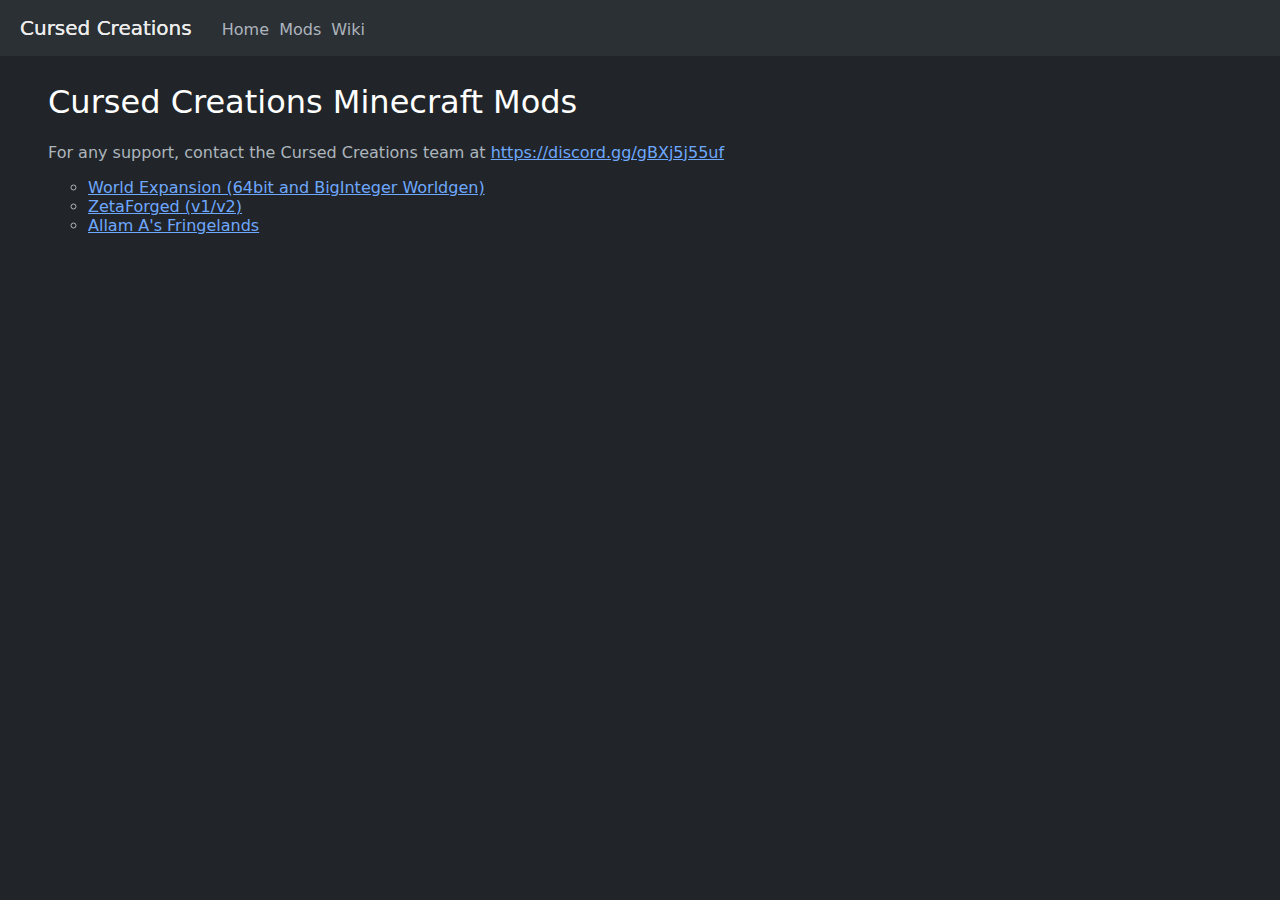
==== downloads/index.html @ 6b8b07f9 "Debootstrapped at last" ====
<!DOCTYPE html>
<html lang="en" data-bs-theme="dark">
    <head>
        <meta charset="utf-8">
        <meta name="viewport" content="width=device-width, initial-scale=1">
        <title>Cursed Creations | Home</title>
	    <link rel="icon" type="image/x-icon" href="../cursedcreations.png">
        <link href="../style.css" rel="stylesheet">
    </head>
    <body>
        <div class="nav">
            <ul class="navbar">
                <li class="navbaritem"><b class="bigtextli">Cursed Creations</b></li>
                <a class="nocoloringlink" href=../index.html><li class="navbaritem">Home</li></a>
                <a class="nocoloringlink" href=index.html><li class="navbaritem">Mods</li></a>
                <a class="nocoloringlink" href=../wiki.html><li class="navbaritem">Wiki</li></a>
            </ul>
            <ul id="navbarmobile">
                <li class="navbaritem"><b class="bigtextli">Cursed Creations</b></li>
                <li class="navbaritem" onclick="menuopen()"><img id="navitem" src="../navitem.png" width="32px" height="32px"></img></li>
                <li class="navbaritem" onclick="menuclose()"><img id="navitemclose" src="../navitem.png" width="32px" height="32px"></img></li>
            </ul>
            <div id="menu">
                <p><b>MENU IS CURRENTLY EXPERIMENTAL!</b></p>
                <p>The menu may break easily.</p>
                <a class="nocoloringlink" href=../index.html><p class="menuitem">Home</p></a>
                <a class="nocoloringlink" href=index.html><p class="menuitem">Mods</p></a>
                <a class="nocoloringlink" href=../wiki.html><p class="menuitem">Wiki</p></a>
                <hr>
            </div>
        <p class="navbg">&nbsp;</p>
    </div>
        <br>
        <p>&nbsp;</p>
        <ul><h1>Cursed Creations Minecraft Mods</h1>
        <p>			For any support, contact the Cursed Creations team at <a href="https://discord.gg/gBXj5j55uf">https://discord.gg/gBXj5j55uf</a>
        </p>
        <ul>
        <li><a href="./expandedworlds.html">World Expansion (64bit and BigInteger Worldgen)</a></li>
        <li><a href="./zetaforged.html">ZetaForged (v1/v2)</a></li>
        <li><a href="./fringelands_mod.html">Allam A's Fringelands</a></li>
		</ul></ul>
        <script src="../script.js"></script>
    </body>
</html>
---- style.css ----
/* Hello there! Read the comments written before modifying certain parts of this document! -4194304 */

/* Font and background color settings */
body
{
    font-family:system-ui,"Segoe UI", "Roboto" ,"Helvetica Neue","Noto Sans","Liberation Sans",Arial,sans-serif,"Apple Color Emoji","Segoe UI Emoji","Segoe UI Symbol","Noto Color Emoji","SFMono-Regular","Menlo","Monaco","Consolas","Liberation Mono","Courier New",monospace;
    background-color:#212529;
    overflow-x: hidden;
} 
/* header properties, should probably be left alone */
h1, h2, h3, h4
{
    color:white;
    font-weight:normal;
}
/* Normal font color and size */
p
{
    color:#ADB5BD;
    font-size:1rem;
}
/* Navigation bar settings */
/* You probably shouldn't change this unless you're changing its size */
.navbar
{
    display:inline;
    max-height:50px;
    position:fixed;
    left:-20px;
    top:-10px;
    z-index:5;
    padding-top:10px;
    padding-bottom:10px;
}
/* Color of text in unordered lists */
ul
{
    color:#ADB5BD;
}
/* Color of links, overflow-wrap is used because a link broke the mobile UI */
a
{
    color:#6EA8FE;
    transition:500ms;
    overflow-wrap: break-word;
}
/* Link color when hovered */
a:hover
{
    color:#91bcfc;
    transition:500ms;
}
/* Navigation bar item settings. Do not change this unless you're modifying the navigation bar */
.navbaritem
{
    display:inline;
    margin-right:5px;
    transition:500ms;
}
/* "Cursed Creations" text in the navigation bar. */
.bigtextli
{
    color:rgb(236, 236, 236);
    font-size:125%;
    margin-right:20px;
    transition:500ms;
    font-weight:normal;
}
/* Changes the text color of items when hovered over in the navigation bar */
.navbaritem:hover
{
    color:#e2ebf3;
    transition:500ms;
}
/* Same as last one but for the "Cursed Creations" text */
.bigtextli:hover
{
    color:white;
    transition:500ms;
}
/* Don't modify this unless you want the page to become messed up */
.main
{
    position:relative;
    top:30px;
}
/* Background behind navigation bar. Only change this if you know what you're doing. */
.navbg
{
    background-color:#2B3035;
    position:fixed;
    min-width:200%;
    top:-20px;
    left:-20px;
    min-height:50px;
    z-index:4;
    padding-top:10px;
}
/* h1 font size */
h1 .h1
{
    font-size:calc(1.375rem + 1.5vw);
}
/* h2 font size */
h2
{
    font-size:calc(1.325rem + .9vw);
}
/* h3 font size */
h3
{
    font-size:calc(1.3rem + .6vw);
}
/* h4 font size */
h4
{
    font-size:calc(1.275rem + .3vw);
}
/* DO NOT CHANGE THIS */
/* These following two settings are mobile screen related */
@media screen and (max-width: 600px) {
    #navbarmobile {
        display:inline;
      }
    .navbar {
      display:none;
        }
    }
@media screen and (min-width: 601px) {
    #navbarmobile {
      display:none;
        }
    #navitem {
        display:none;
          }
        }
#navbarmobile
{
    display:inline;
    max-height:50px;
    position:fixed;
    left:-20px;
    top:-10px;
    z-index:5;
    padding-top:10px;
    padding-bottom:10px;
    image-rendering:pixelated;
}
/* Menu icon, change the right and top elements if uncentered */
#navitem
{
    position:fixed;
    top:15px;
    right:30px;
}
/* Menu contents */
#menu
{
    z-index:3;
    display:none;
    position:relative;
    top:75px;
    text-align:center;
}
/* Items in the menu */
.menuitem
{
    transition:500ms;
}
/* Text color changes on hover */
.menuitem:hover
{
    color:#e2ebf3;
    transition:500ms;
}
/* Page break, used for the menu */
hr
{
    color:#ADB5BD;
    margin: 30px -20px 20px;
    border: 0;
    border-top: 1px solid #c9c7c7;
}
/* Nothing useful here */
#navitemclose
{
    position:fixed;
    right:30px;
    top:15px;
    display:none;
}
.nocoloringlink
{
    color:#ADB5BD;
    text-decoration:none;
}
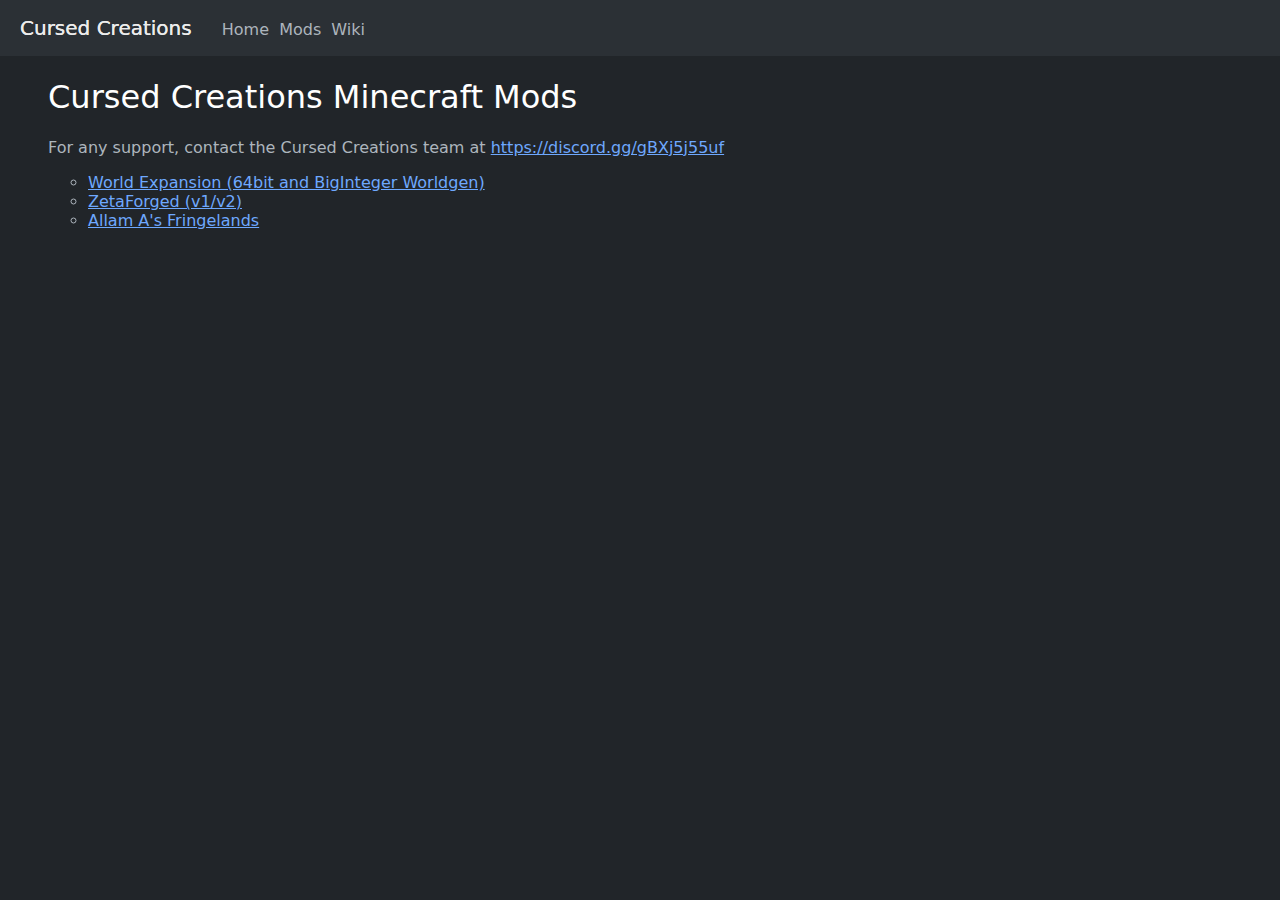
==== commit 84677ea9: "Add files via upload" ====
--- a/downloads/index.html
+++ b/downloads/index.html
@@ -8,7 +8,8 @@
         <link href="../style.css" rel="stylesheet">
     </head>
     <body>
-        <div class="nav">
+		<!-- Redone navigation bar!-->
+		<div class="nav">
             <ul class="navbar">
                 <li class="navbaritem"><b class="bigtextli">Cursed Creations</b></li>
                 <a class="nocoloringlink" href=../index.html><li class="navbaritem">Home</li></a>
@@ -21,17 +22,14 @@
                 <li class="navbaritem" onclick="menuclose()"><img id="navitemclose" src="../navitem.png" width="32px" height="32px"></img></li>
             </ul>
             <div id="menu">
-                <p><b>MENU IS CURRENTLY EXPERIMENTAL!</b></p>
-                <p>The menu may break easily.</p>
                 <a class="nocoloringlink" href=../index.html><p class="menuitem">Home</p></a>
                 <a class="nocoloringlink" href=index.html><p class="menuitem">Mods</p></a>
                 <a class="nocoloringlink" href=../wiki.html><p class="menuitem">Wiki</p></a>
-                <hr>
             </div>
         <p class="navbg">&nbsp;</p>
     </div>
+    <div id="main">
         <br>
-        <p>&nbsp;</p>
         <ul><h1>Cursed Creations Minecraft Mods</h1>
         <p>			For any support, contact the Cursed Creations team at <a href="https://discord.gg/gBXj5j55uf">https://discord.gg/gBXj5j55uf</a>
         </p>
@@ -41,5 +39,6 @@
         <li><a href="./fringelands_mod.html">Allam A's Fringelands</a></li>
 		</ul></ul>
         <script src="../script.js"></script>
+    </div>
     </body>
 </html>
--- a/style.css
+++ b/style.css
@@ -79,7 +79,7 @@
     transition:500ms;
 }
 /* Don't modify this unless you want the page to become messed up */
-.main
+#main
 {
     position:relative;
     top:30px;
@@ -158,8 +158,9 @@
 {
     z-index:3;
     display:none;
-    position:relative;
+    position:fixed;
     top:75px;
+    right:50px;
     text-align:center;
 }
 /* Items in the menu */
@@ -172,14 +173,6 @@
 {
     color:#e2ebf3;
     transition:500ms;
-}
-/* Page break, used for the menu */
-hr
-{
-    color:#ADB5BD;
-    margin: 30px -20px 20px;
-    border: 0;
-    border-top: 1px solid #c9c7c7;
 }
 /* Nothing useful here */
 #navitemclose
@@ -189,8 +182,28 @@
     top:15px;
     display:none;
 }
+/* Coloring of the menubar links and the links in the fullscreen menu */
 .nocoloringlink
 {
     color:#ADB5BD;
     text-decoration:none;
-}+}
+/* Next four are related to the scrollbar */
+
+/* Scrollbar width */
+::-webkit-scrollbar {
+    width: 15px;
+  }
+  
+  /* Scrollbar background color */
+  ::-webkit-scrollbar-track {
+    background-color:#212529;
+  }
+  
+  /* The scrollbar doesn't change colors when hovered over because the transition attribute didn't work. */
+
+  /* Scrollbar */
+  ::-webkit-scrollbar-thumb {
+    background: #373e44; 
+    transition:500ms;
+  }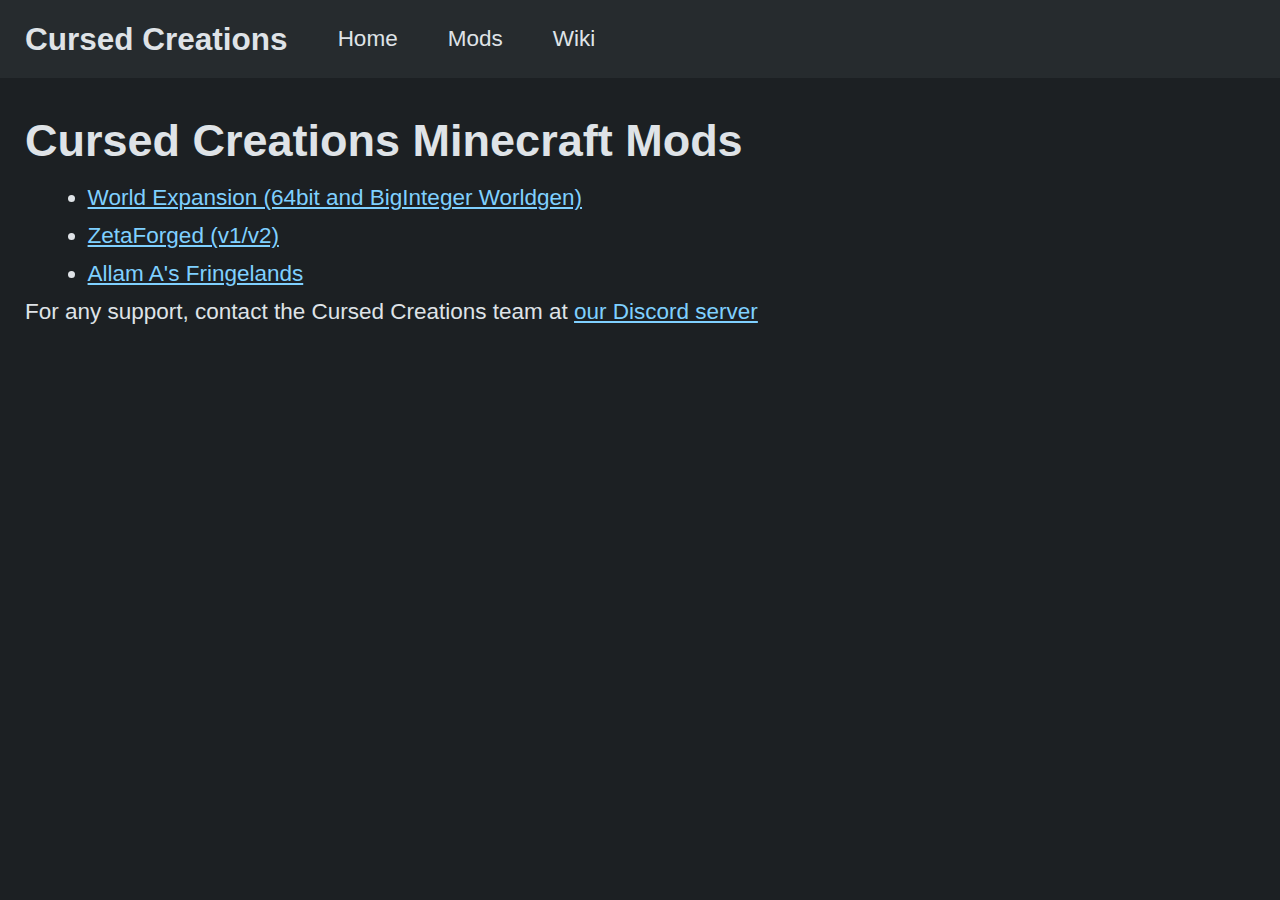
==== commit cfc46a47: "Add files via upload" ====
--- a/downloads/index.html
+++ b/downloads/index.html
@@ -1,44 +1,69 @@
+<!-- HTML boilerplate for every page that gets filled with svelte code -->
 <!DOCTYPE html>
-<html lang="en" data-bs-theme="dark">
-    <head>
-        <meta charset="utf-8">
-        <meta name="viewport" content="width=device-width, initial-scale=1">
-        <title>Cursed Creations | Home</title>
-	    <link rel="icon" type="image/x-icon" href="../cursedcreations.png">
-        <link href="../style.css" rel="stylesheet">
-    </head>
-    <body>
-		<!-- Redone navigation bar!-->
-		<div class="nav">
-            <ul class="navbar">
-                <li class="navbaritem"><b class="bigtextli">Cursed Creations</b></li>
-                <a class="nocoloringlink" href=../index.html><li class="navbaritem">Home</li></a>
-                <a class="nocoloringlink" href=index.html><li class="navbaritem">Mods</li></a>
-                <a class="nocoloringlink" href=../wiki.html><li class="navbaritem">Wiki</li></a>
-            </ul>
-            <ul id="navbarmobile">
-                <li class="navbaritem"><b class="bigtextli">Cursed Creations</b></li>
-                <li class="navbaritem" onclick="menuopen()"><img id="navitem" src="../navitem.png" width="32px" height="32px"></img></li>
-                <li class="navbaritem" onclick="menuclose()"><img id="navitemclose" src="../navitem.png" width="32px" height="32px"></img></li>
-            </ul>
-            <div id="menu">
-                <a class="nocoloringlink" href=../index.html><p class="menuitem">Home</p></a>
-                <a class="nocoloringlink" href=index.html><p class="menuitem">Mods</p></a>
-                <a class="nocoloringlink" href=../wiki.html><p class="menuitem">Wiki</p></a>
-            </div>
-        <p class="navbg">&nbsp;</p>
-    </div>
-    <div id="main">
-        <br>
-        <ul><h1>Cursed Creations Minecraft Mods</h1>
-        <p>			For any support, contact the Cursed Creations team at <a href="https://discord.gg/gBXj5j55uf">https://discord.gg/gBXj5j55uf</a>
-        </p>
-        <ul>
-        <li><a href="./expandedworlds.html">World Expansion (64bit and BigInteger Worldgen)</a></li>
-        <li><a href="./zetaforged.html">ZetaForged (v1/v2)</a></li>
-        <li><a href="./fringelands_mod.html">Allam A's Fringelands</a></li>
-		</ul></ul>
-        <script src="../script.js"></script>
-    </div>
-    </body>
-</html>
+<html lang="en">
+
+<head>
+	<meta charset="utf-8" />
+    <link rel="shortcut icon" type="image/png" href="../assets/cursedcreations.png">
+    <link rel="stylesheet" href="../css/reset.css">
+    <link rel="stylesheet" href="../css/theme.css">
+    <meta name="viewport" content="width=device-width, initial-scale=1" />
+    <meta name="description" content="Formerly Connection Terminated, we are a group of people dedicated to breaking Minecraft. Est 2020.">
+    <meta property="og:title" content="Cursed Creations">
+    <meta property="og:url" content="https://cursedcreationsteam.github.io">
+    <meta property="og:type" content="website">
+    <meta property="og:description" content="Formerly Connection Terminated, we are a group of people dedicated to breaking Minecraft. Est 2020.">
+    <meta property="og:image" content="../assets/cursedcreations.png">
+    <meta property="twitter:card" content="summary">
+    <meta property="twitter:domain" content="cursedcreationsteam.github.io">
+    <meta property="twitter:url" content="https://cursedcreationsteam.github.io">
+    <meta name="twitter:description" content="Formerly Connection Terminated, we are a group of people dedicated to breaking Minecraft. Est 2020.">
+    <meta name="twitter:image" content="../assets/cursedcreations.png">
+    
+		<link href="../css/stylesheet0.css" rel="stylesheet">
+		<link href="../css/stylesheetd.css" rel="stylesheet">
+        <title>Cursed Creations | Mod Downloads</title><!-- HEAD_svelte-cffloi_START --><!-- HEAD_svelte-cffloi_END -->
+</head>
+
+<body data-sveltekit-preload-data="hover">
+    <div style="display: contents">     
+		<header class="svelte-1sf7tcm">
+			<nav class="svelte-1sf7tcm">
+				<a class="brand svelte-1sf7tcm" href="/" data-svelte-h="svelte-1n6tp3x">Cursed Creations</a>
+				<!-- Extra code implemented to make my life a lot easier -->
+			<div tabindex="0" id="menuicon">
+				<div id="openmenu" class="menuicon" >
+				<md-outlined-icon-button aria-label="Toggle navigation" class="svelte-1sf7tcm" data-svelte-h="svelte-195svzw"> 
+					<div class="menuicon1" onclick="openmenu()">
+					<md-icon class="svelte-1sf7tcm"><svg xmlns="http://www.w3.org/2000/svg" height="24" viewBox="0 -960 960 960" width="24" class="svelte-1sf7tcm">
+						<path d="M120-240v-80h720v80H120Zm0-200v-80h720v80H120Zm0-200v-80h720v80H120Z" class="svelte-1sf7tcm"></path></svg></md-icon></md-outlined-icon-button> 
+					</div>
+					<div id="closemenu" class="menuicon1" onclick="closemenu()">
+						<md-icon class="svelte-1sf7tcm"><svg xmlns="http://www.w3.org/2000/svg" height="24" viewBox="0 -960 960 960" width="24" class="svelte-1sf7tcm">
+							<path d="M120-240v-80h720v80H120Zm0-200v-80h720v80H120Zm0-200v-80h720v80H120Z" class="svelte-1sf7tcm"></path></svg></md-icon></md-outlined-icon-button> 
+						</div>
+					</div>
+				</div>
+					<!-- Had to make this for JS -->
+					<div id="mobilemenu">
+						<ul id="menucontents" class="links svelte-1sf7tcm ">
+							<li class="svelte-1sf7tcm"><a href="../" class="svelte-1sf7tcm">Home</a></li>
+							<li class="svelte-1sf7tcm"><a href="/" class="svelte-1sf7tcm">Mods</a></li>
+							<li class="svelte-1sf7tcm"><a href="../wiki" class="svelte-1sf7tcm">Wiki</a></li>
+						</ul>
+						</nav>
+					</header> 
+                <main class="svelte-1sf7tcm">     
+                    <h1 data-svelte-h="svelte-4lw4pi">Cursed Creations Minecraft Mods</h1> 
+                    <ul data-svelte-h="svelte-1euyh53">
+                        <li><a href="/downloads/expandedworlds">World Expansion (64bit and BigInteger Worldgen)</a></li>
+                         <li><a href="/downloads/zetaforged">ZetaForged (v1/v2)</a></li> 
+                         <li><a href="/downloads/fringelands">Allam A&#39;s Fringelands</a></li>
+                        </ul> 
+                    <p data-svelte-h="svelte-1ihmbg0">For any support, contact the Cursed Creations team at <a href="https://discord.gg/gBXj5j55uf">our Discord server</a></p>
+                </main> 
+		</div>
+        <script src="../js/script.js"></script>
+</body>
+
+</html>--- a/css/theme.css
+++ b/css/theme.css
@@ -0,0 +1,107 @@
+/* https://material-web.dev */
+:root,
+:host {
+    --md-sys-color-background: #101417;
+    --md-sys-color-on-background: #dfe3e7;
+    --md-sys-color-surface: #101417;
+    --md-sys-color-surface-dim: #101417;
+    --md-sys-color-surface-bright: #353a3d;
+    --md-sys-color-surface-container-lowest: #0a0f12;
+    --md-sys-color-surface-container-low: #181c1f;
+    --md-sys-color-surface-container: #1c2023;
+    --md-sys-color-surface-container-high: #262b2e;
+    --md-sys-color-surface-container-highest: #313539;
+    --md-sys-color-on-surface: #dfe3e7;
+    --md-sys-color-surface-variant: #3f484f;
+    --md-sys-color-on-surface-variant: #bec8d0;
+    --md-sys-color-inverse-surface: #dfe3e7;
+    --md-sys-color-inverse-on-surface: #2d3134;
+    --md-sys-color-outline: #88929a;
+    --md-sys-color-outline-variant: #3f484f;
+    --md-sys-color-shadow: #000000;
+    --md-sys-color-scrim: #000000;
+    --md-sys-color-surface-tint: #7fd0ff;
+    --md-sys-color-primary: #7fd0ff;
+    --md-sys-color-on-primary: #00344a;
+    --md-sys-color-primary-container: #007ba8;
+    --md-sys-color-on-primary-container: #ffffff;
+    --md-sys-color-inverse-primary: #00658c;
+    --md-sys-color-secondary: #aacbe2;
+    --md-sys-color-on-secondary: #113446;
+    --md-sys-color-secondary-container: #234356;
+    --md-sys-color-on-secondary-container: #b8d9f0;
+    --md-sys-color-tertiary: #e9b3ff;
+    --md-sys-color-on-tertiary: #4a1862;
+    --md-sys-color-tertiary-container: #935fab;
+    --md-sys-color-on-tertiary-container: #ffffff;
+    --md-sys-color-error: #ffb4ab;
+    --md-sys-color-on-error: #690005;
+    --md-sys-color-error-container: #93000a;
+    --md-sys-color-on-error-container: #ffdad6;
+}
+/* Hiding extra CSS in here for the menu so the menu is universal */
+@media (max-width: 800px)
+{
+    .menuicon
+    {
+        display:block;
+    }
+}
+@media (min-width: 800px)
+{
+    .menuicon
+    {
+        display:none;
+    }
+}
+.menuicon
+{
+    border:1px solid #828D94;
+    border-radius:50%;
+    padding-left:11px;
+    padding-top:3px;
+    padding-bottom:3px;
+    padding-right:3px;
+    max-width:40px;
+    max-height:40px;
+}
+.menuicon1
+{
+    filter:invert(90%);
+    position:relative;
+    right:4px;
+    top:4px;
+}
+#closemenu
+{
+    position:relative;
+    top:-28px;
+    display:none;
+}
+#openmenu
+{
+    position:relative;
+    top:0px;
+}
+@keyframes menuanim {
+    0% {
+      background-color:rgba(255, 255, 255, 0.2);
+    }
+    100% {
+        background-color:transparent;
+    }
+  }
+#menuicon
+{
+    border-radius:50%;
+    max-width:40px;
+    max-height:40px;
+}
+#menuicon:active
+{
+    animation: none;
+}
+#menuicon:focus
+{
+    animation: menuanim 1s ease-in-out backwards;
+}--- a/css/stylesheet0.css
+++ b/css/stylesheet0.css
@@ -0,0 +1,109 @@
+header.svelte-1sf7tcm.svelte-1sf7tcm
+    {
+        display:contents
+    }
+nav.svelte-1sf7tcm.svelte-1sf7tcm
+    {
+        position:sticky;
+        top:0;
+        display:grid;
+        align-items:center;
+        column-gap:2ch;
+        padding:1ch 2ch;
+        background:var(--md-sys-color-surface-container-high);
+        min-height:5svh;
+        grid-template-areas:"brand links .";
+        grid-template-columns:auto auto 1fr
+    }
+nav.svelte-1sf7tcm .svelte-1sf7tcm
+    {
+        color:var(--md-sys-color-on-surface)
+    }
+nav.svelte-1sf7tcm a.svelte-1sf7tcm
+    {
+        text-decoration:none
+    }
+nav.svelte-1sf7tcm a.svelte-1sf7tcm:hover,nav.svelte-1sf7tcm a.svelte-1sf7tcm:focus,nav.svelte-1sf7tcm a.svelte-1sf7tcm:focus-within,nav.svelte-1sf7tcm a.svelte-1sf7tcm:focus-visible
+    {
+        color:var(--md-sys-color-on-surface-variant)
+    }
+nav.svelte-1sf7tcm :scope .brand
+    {   
+        grid-area:brand;
+    }
+nav.svelte-1sf7tcm :scope .menu
+    {
+        grid-area:menu
+    }
+nav.svelte-1sf7tcm :scope .links
+{
+    grid-area:links;
+}
+.brand.svelte-1sf7tcm.svelte-1sf7tcm
+    {
+        font-weight:bolder;
+        font-size:1.4rem;
+        grid-area:brand
+    }
+md-outlined-icon-button.svelte-1sf7tcm.svelte-1sf7tcm
+    {
+        display:none;
+        justify-self:end;
+        grid-area:menu
+    }
+.links.svelte-1sf7tcm.svelte-1sf7tcm
+{
+    list-style-type:none;
+    display:flex;
+    padding:0;
+    column-gap:4ch;
+    grid-area:links
+}
+.links.svelte-1sf7tcm li.svelte-1sf7tcm
+{
+    display:contents
+}
+@media (max-width: 800px)
+{
+    nav.svelte-1sf7tcm.svelte-1sf7tcm
+    {
+        grid-template-areas:"brand menu" "links links";
+        grid-template-columns:1fr auto;
+        grid-template-rows:auto min-content
+    }
+    md-outlined-icon-button.svelte-1sf7tcm.svelte-1sf7tcm
+    {
+        display:revert-layer
+    }
+    .links.svelte-1sf7tcm.svelte-1sf7tcm
+    {
+        flex-direction:column;
+        row-gap:2ch;
+    }.links.svelte-1sf7tcm.svelte-1sf7tcm:not(.shown)
+    {
+        display:none;
+    }
+}
+main.svelte-1sf7tcm.svelte-1sf7tcm
+{
+    padding:2ch;
+}
+code
+{
+    background:var(--md-sys-color-surface-container-highest);
+    color:var(--md-sys-color-on-surface);
+    padding:0 .25ch;
+}
+body
+{
+    background:var(--md-sys-color-surface-container);
+    color:var(--md-sys-color-on-surface);
+}
+a
+{
+    color:var(--md-sys-color-primary)
+}
+:where(ul,ol,li)
+{
+    padding:revert
+}
--- a/css/stylesheetd.css
+++ b/css/stylesheetd.css
@@ -0,0 +1 @@
+.note,ul{padding-left:5ch}